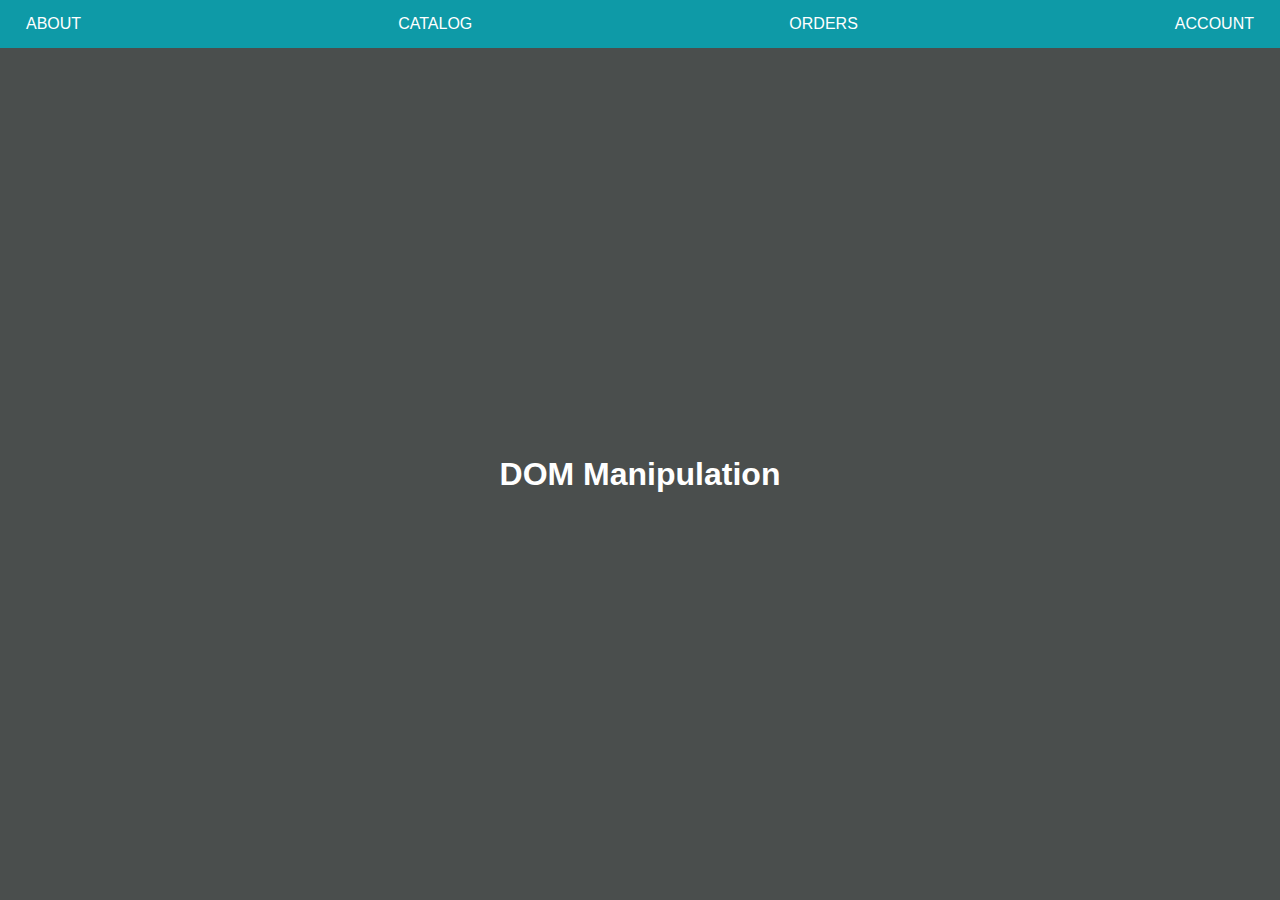
==== index.html @ 17a15d77 "dom-lab-1" ====
<!DOCTYPE html>
<html lang="en">
  <head>
    <meta charset="UTF-8" />
    <meta name="viewport" content="width=device-width, initial-scale=1.0" />
    <link rel="stylesheet" href="./style.css"/>
    <script src="./index.js" defer></script>
    <title>Document</title>
  </head>
  <body>
    <header>
      <nav id="top-menu"></nav>
    </header>
    <main></main>
  </body>
</html>
---- style.css ----
* {
    box-sizing: border-box;
  }
  
  /* CSS Custom Properties */
  :root {
    --main-bg: #4a4e4d;
    --top-menu-bg: #0e9aa7;
    --sub-menu-bg: #3da4ab;
  }
  
  body {
    font-family: Tahoma, Geneva, sans-serif;
    height: 100vh;
    margin: 0;
    display: grid;
    grid-template-rows: 3rem auto;
    color: white;
  }
  
  .flex-ctr {
    display:flex;
    justify-content: center;
    align-items: center;
  }
  
  .flex-around {
    display: flex;
    justify-content:center;
    align-items: center;
  }
  
  nav a {
    line-height: 3rem;
    padding: 0 1rem;
    text-transform: uppercase;
    text-decoration: none;
    color: white;
  }
  
  #top-menu a:hover {
    background-color: var(--sub-menu-bg);
  }
  #top-menu {
    display: flex;
    justify-content: space-between;
  }
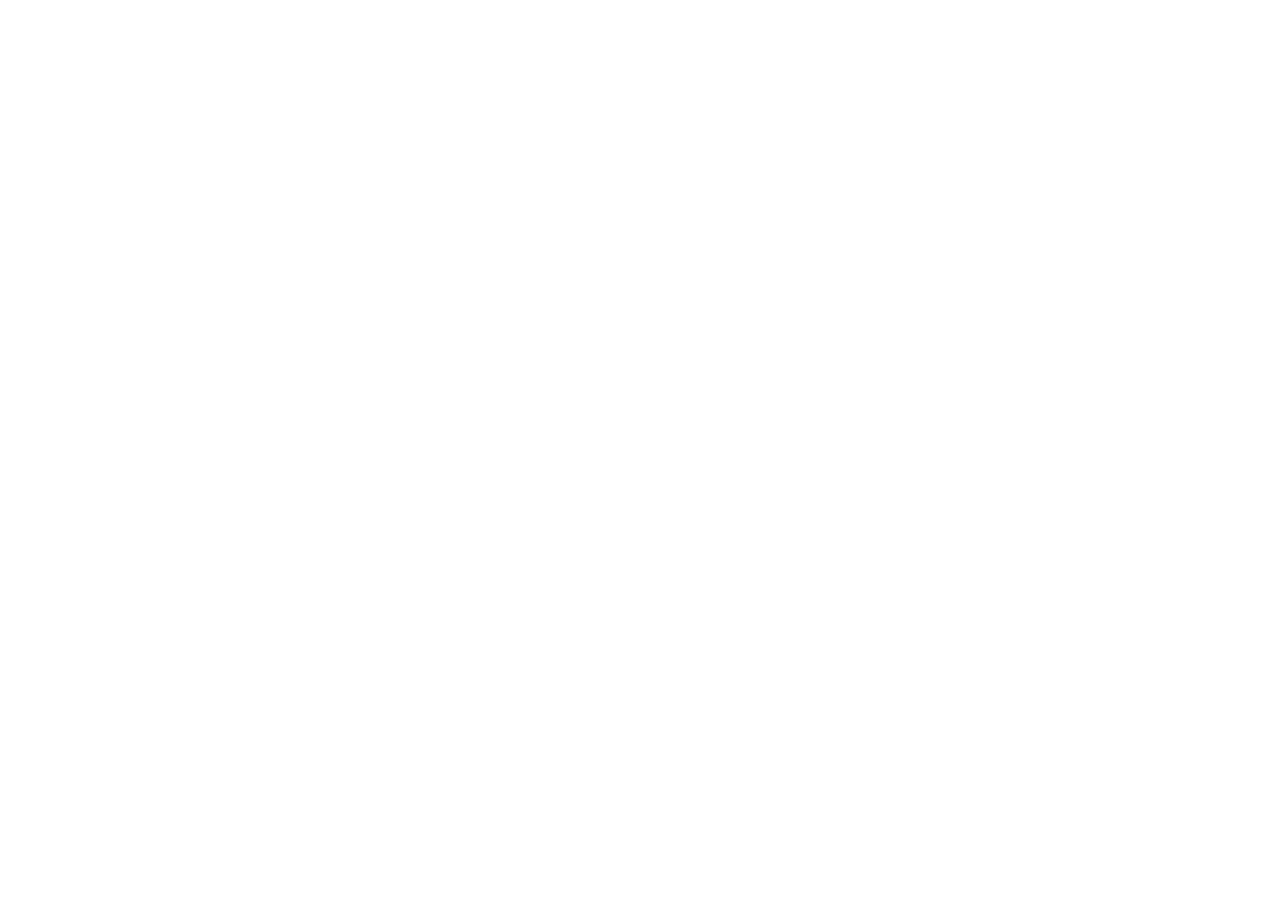
==== commit 9162a739: "Second commit" ====
--- a/index.html
+++ b/index.html
@@ -1,16 +1,21 @@
 <!DOCTYPE html>
 <html lang="en">
-  <head>
-    <meta charset="UTF-8" />
-    <meta name="viewport" content="width=device-width, initial-scale=1.0" />
-    <link rel="stylesheet" href="./style.css"/>
-    <script src="./index.js" defer></script>
-    <title>Document</title>
-  </head>
-  <body>
+<head>
+    <meta charset="UTF-8">
+    <meta name="viewport" content="width=device-width, initial-scale=1.0">
+    <script src="./JS/script.js" defer></script>
+    <link rel="stylesheet" href="./Css/style.css" />
+    <title>DOM</title>
+</head>
+<body>
+    
     <header>
-      <nav id="top-menu"></nav>
-    </header>
-    <main></main>
-  </body>
+        
+            <nav id="top-menu"></nav>
+            <!-- Add the <nav> element below -->
+            <nav id="sub-menu"></nav>
+      
+      </header>
+      <main></main>
+</body>
 </html>--- a/Css/style.css
+++ b/Css/style.css
@@ -0,0 +1,61 @@
+* {
+    box-sizing: border-box;
+  }
+  
+  /* CSS Custom Properties */
+  :root {
+    --main-bg: #4a4e4d;
+    --top-menu-bg: #0e9aa7;
+    --sub-menu-bg: #3da4ab;
+  }
+  
+  body {
+    font-family: Tahoma, Geneva, sans-serif;
+    height: 100vh;
+    margin: 0;
+    display: grid;
+    grid-template-rows: 3rem auto;
+    color: white;
+  }
+  
+  .flex-ctr {
+    display: flex;
+    justify-content: center;
+    align-items: center;
+  }
+  
+  .flex-around {
+    display: flex;
+    justify-content: space-around;
+    align-items: center;
+  }
+  
+  nav a {
+    line-height: 3rem;
+    padding: 0 1rem;
+    text-transform: uppercase;
+    text-decoration: none;
+    color: white;
+  }
+  
+  #top-menu a:hover {
+    background-color: var(--sub-menu-bg);
+  }
+  header, #top-menu {
+	position: relative;
+}
+#top-menu {
+	z-index: 20;
+}
+#sub-menu {
+	width: 100%;
+	z-index: 10;
+	transition: top 0.5s ease-out;
+}
+#sub-menu a:hover {
+	background-color: var(--top-menu-bg);
+}
+nav a.active {
+	background-color: var(--sub-menu-bg);
+	color: var(--main-bg);
+}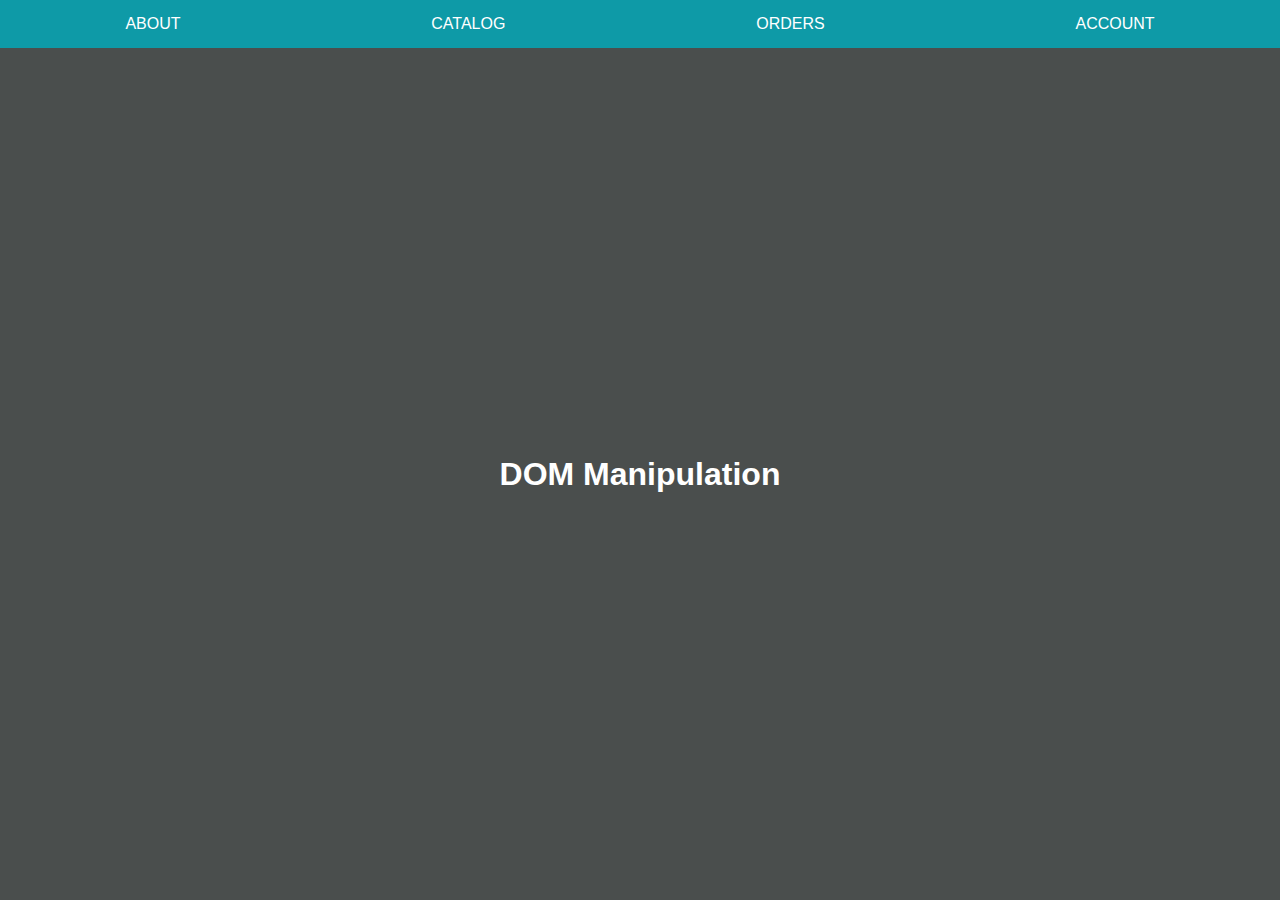
==== commit e985a693: "Final Commit" ====
--- a/index.html
+++ b/index.html
@@ -3,8 +3,8 @@
 <head>
     <meta charset="UTF-8">
     <meta name="viewport" content="width=device-width, initial-scale=1.0">
-    <script src="./JS/script.js" defer></script>
-    <link rel="stylesheet" href="./Css/style.css" />
+    <script src="./script.js" defer></script>
+    <link rel="stylesheet" href="./style.css" />
     <title>DOM</title>
 </head>
 <body>
--- a/style.css
+++ b/style.css
@@ -0,0 +1,61 @@
+* {
+    box-sizing: border-box;
+  }
+  
+  /* CSS Custom Properties */
+  :root {
+    --main-bg: #4a4e4d;
+    --top-menu-bg: #0e9aa7;
+    --sub-menu-bg: #3da4ab;
+  }
+  
+  body {
+    font-family: Tahoma, Geneva, sans-serif;
+    height: 100vh;
+    margin: 0;
+    display: grid;
+    grid-template-rows: 3rem auto;
+    color: white;
+  }
+  
+  .flex-ctr {
+    display: flex;
+    justify-content: center;
+    align-items: center;
+  }
+  
+  .flex-around {
+    display: flex;
+    justify-content: space-around;
+    align-items: center;
+  }
+  
+  nav a {
+    line-height: 3rem;
+    padding: 0 1rem;
+    text-transform: uppercase;
+    text-decoration: none;
+    color: white;
+  }
+  
+  #top-menu a:hover {
+    background-color: var(--sub-menu-bg);
+  }
+  header, #top-menu {
+	position: relative;
+}
+#top-menu {
+	z-index: 20;
+}
+#sub-menu {
+	width: 100%;
+	z-index: 10;
+	transition: top 0.5s ease-out;
+}
+#sub-menu a:hover {
+	background-color: var(--top-menu-bg);
+}
+nav a.active {
+	background-color: var(--sub-menu-bg);
+	color: var(--main-bg);
+}